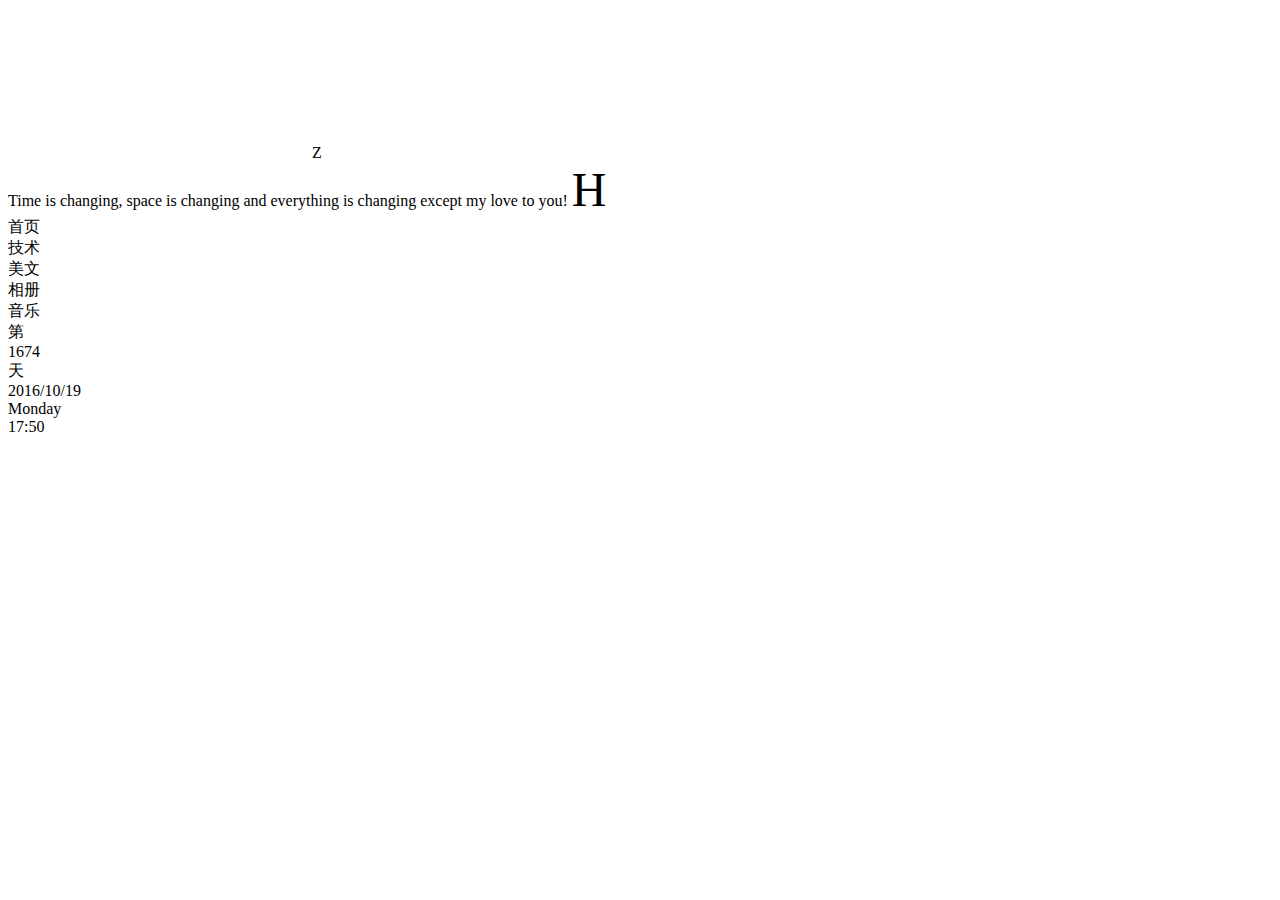
==== index.html @ bc62b862 "my page" ====
<!DOCTYPE html>
<html lang="en">
<head>
    <meta charset="UTF-8">
    <title>Title</title>
    <link href="style/style.css" rel="stylesheet">
    <link href="style/bootstrap.css" rel="stylesheet">
    <link href="style/bootstrap-theme.css" rel="stylesheet">
    <link href="style/animation.css" rel="stylesheet">
    <script src="script/jquery.js"></script>
    <script src="script/jquery.mousewheel.js"></script>
    <script src="script/bootstrap.js"></script>
    <script src="script/layout.js"></script>
</head>
<body>
<div id="home">
    <video class="video" autoplay muted loop>
        <source src="Img/Home1.mp4">
    </video>
    <a class="logo">
        <span id="zlogo">Z</span>
        <div class="love">Time is changing, space is changing and everything is changing except my love to you!
            <span style="font-size: 3rem">H</span>
        </div>

    </a>

    <div id="homeMain">

    </div>
    <div class="footerlist" id="footer">
        <a id="top_div" href="#" class="footList a1">

        </a>
        <a class="footList a2">
            <!--<img src="Img/chat.png">-->
        </a>
        <a class="footList a3">

        </a>
    </div>
    <div class="listBar">
        <div class="bars" id="bars">
            <div class="bar b1"></div>
            <div class="bar b2"></div>
            <div class="bar b3"></div>
        </div>

        <div class="bgColor" id="bgC">
            <div class="listMain" onclick="location.href='index.html'">首页</div>
            <div class="listMain" onclick="location.href='technology.html'">技术</div>
            <div class="listMain" onclick="location.href='artical.html'">美文</div>
            <div class="listMain" onclick="location.href='album.html'">相册</div>
            <div class="listMain" onclick="location.href='music.html'">音乐</div>
            <div class="bar4"></div>

            <div class="listMain">第</div>
            <div class="listMain" id="lovedays">1674</div>
            <div class="listMain">天</div>
            <div class="listMain" id="year">2016/10/19</div>
            <div class="listMain" id="data">Monday</div>
            <div class="listMain" id="time">17:50</div>
        </div>
    </div>
</div>

<!--<div id="article" class="page">-->

<!--</div>-->
<!--<div id="album" class="page"></div>-->
<!--<div id="personal" class="page"></div>-->
<!--<br /><br /><br /><br /><br /><br /><br /><br />-->
<!--<br /><br /><br /><br /><br /><br /><br /><br />-->
<!--<br /><br /><br /><br /><br /><br /><br /><br />-->
<!--<br /><br /><br /><br /><br /><br /><br /><br />-->
<!--<br /><br /><br /><br /><br /><br /><br /><br />-->
<!--<br /><br /><br /><br /><br /><br /><br /><br />-->
<!--<br /><br /><br /><br /><br /><br /><br /><br />-->
<!--<br /><br /><br /><br /><br /><br /><br /><br />-->
<script src="script/main.js"></script>
</body>
</html>
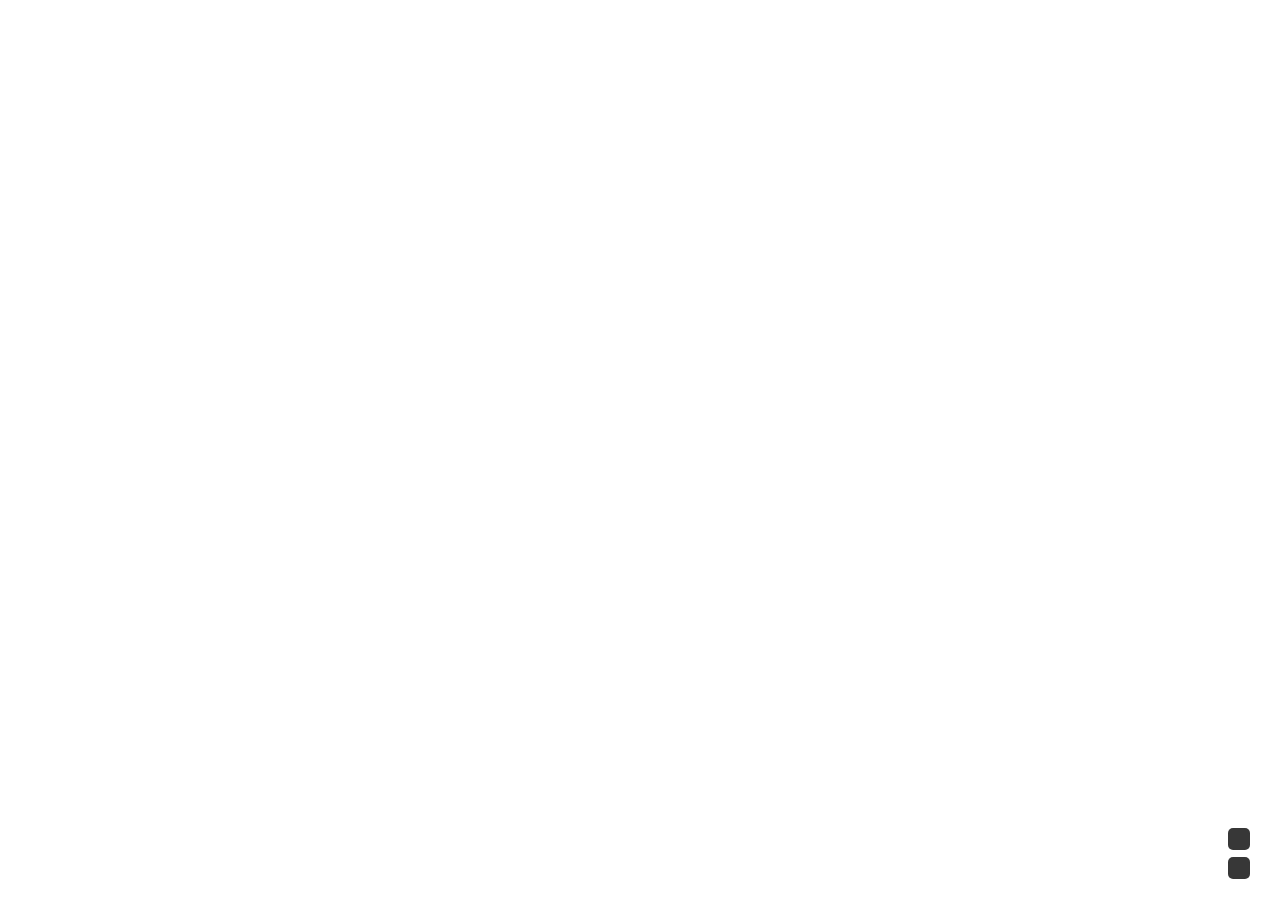
==== commit 351dad71: "page 更新" ====
--- a/index.html
+++ b/index.html
@@ -3,14 +3,14 @@
 <head>
     <meta charset="UTF-8">
     <title>Title</title>
-    <link href="style/style.css" rel="stylesheet">
-    <link href="style/bootstrap.css" rel="stylesheet">
-    <link href="style/bootstrap-theme.css" rel="stylesheet">
-    <link href="style/animation.css" rel="stylesheet">
-    <script src="script/jquery.js"></script>
-    <script src="script/jquery.mousewheel.js"></script>
-    <script src="script/bootstrap.js"></script>
-    <script src="script/layout.js"></script>
+    <link href="./style/style.css" rel="stylesheet">
+    <link href="./style/bootstrap.css" rel="stylesheet">
+    <link href="./style/bootstrap-theme.css" rel="stylesheet">
+    <link href="./style/animation.css" rel="stylesheet">
+    <script src="./script/jquery.js"></script>
+    <script src="./script/jquery.mousewheel.js"></script>
+    <script src="./script/bootstrap.js"></script>
+    <script src="./script/layout.js"></script>
 </head>
 <body>
 <div id="home">
@@ -77,6 +77,6 @@
 <!--<br /><br /><br /><br /><br /><br /><br /><br />-->
 <!--<br /><br /><br /><br /><br /><br /><br /><br />-->
 <!--<br /><br /><br /><br /><br /><br /><br /><br />-->
-<script src="script/main.js"></script>
+<script src="./script/main.js"></script>
 </body>
 </html>--- a/style/style.css
+++ b/style/style.css
@@ -0,0 +1,169 @@
+
+*{
+    margin: 0;
+    padding: 0;
+}
+a{
+    text-decoration: none;
+}
+/*html {*/
+    /*overflow:scroll;*/
+
+/*}*/
+body {
+    font-family: HeitiJ-Light,"Helvetica Neue",Helvetica,STHeiTi,sans-serif;
+    -webkit-font-smoothing: antialiased;
+    font-size: .7rem;
+}
+.video{
+    position: fixed;
+    left: 0;
+    top: 0;
+    min-width: 100%;
+    min-height: 100%;
+    width: auto;
+    height: auto;
+    z-index: -9999;
+    -webkit-filter:grayscale(100%);
+    overflow: hidden;
+}
+.logo{
+    position: fixed;
+    top: 1rem;
+    left: 2rem;
+    /*height: 5rem;*/
+    width: 15rem;
+    /*float: left;*/
+    padding: 1rem;
+    z-index: 999;
+    /*overflow: hidden;*/
+}
+.page{
+    height: 100%;
+    width: 100%;
+    background: red;
+    overflow: hidden;
+}
+#zlogo{
+    font-size: 3rem;
+    font-weight:100;
+    color: #fff;
+}
+.love{
+    display: none;
+    color: #fff;
+}
+.listBar{
+    position: fixed;
+    right: 3rem;
+    top: 2.3rem;
+    width: 3rem;
+    height: 3rem;
+    cursor:pointer;
+    /*overflow: hidden;*/
+}
+.bars{
+    position: fixed;
+    top:2.5rem;
+    right: 1.5rem;
+    width: 3rem;
+    height: 3rem;
+    overflow: hidden;
+}
+.bar{
+    width: 1.8rem;
+    height: .15rem;
+    background: #fff;
+    margin: .6rem;
+}
+.bgColor{
+    display: none;
+    position: fixed;
+    /*margin-left: 1px;*/
+    /*margin-top: 1px;*/
+    top:0;
+    right: 0;
+    width:12%;
+    height:100%;
+    background: #000;
+    opacity:0.7;
+    filter:alpha(opacity=70);
+    text-align: center;
+    overflow: hidden;
+    z-index: 9999;
+}
+.listMain:nth-child(1){
+    margin-top:4rem ;
+}
+.listMain{
+    color: #fff;
+    margin-top: 2rem;
+    font-size: 1.5rem;
+}
+.bar4{
+    height: .1rem;
+    width: 80%;
+    margin-top: 4rem;
+    margin-left: 10%;
+    background: #fff;
+}
+.footerlist{
+    /*position: fixed;*/
+    /*bottom:2rem;*/
+    /*right:3rem;*/
+    width: 3rem;
+    height: 10rem;
+    /*overflow: hidden;*/
+}
+.footList{
+    display: block;
+    width: 2.2rem;
+    height: 2.2rem;
+    background: #373737;
+    border-radius: 5px;
+    overflow: hidden;
+}
+#top_div{
+    position:fixed;
+    bottom:8rem;
+    right:3rem;
+    display:none;
+}
+.a3{
+    position: fixed;
+    bottom:2.1rem;
+    right: 3rem;
+}
+.a2{
+    position: fixed;
+    bottom:5rem;
+    right: 3rem;
+}
+.footerlist img{
+    width: 100%;
+}
+
+
+/*大屏幕*/
+@media (min-width: 1200px) {
+
+}
+
+/*平板电脑和小屏电脑之间的分辨率*/
+@media (min-width: 768px) and (max-width: 979px) {
+
+}
+
+/*横向放置的手机和竖向放置的平板之间的分辨率*/
+@media (max-width: 767px) {
+    .bgColor{
+        width: 100%;
+    }
+}
+
+/*横向放置的手机及分辨率更小的设备*/
+@media (max-width: 480px) {
+    .bgColor{
+        width: 100%;
+    }
+}--- a/style/animation.css
+++ b/style/animation.css
@@ -0,0 +1,82 @@
+@keyframes myfirst {
+    0%{
+        transform:rotate(20deg);
+        -webkit-transform:rotate(20deg);
+        -moz-transform:rotate(20deg);
+        -o-transform:rotate(20deg);
+        /*height: 0rem;*/
+        /*width: 7rem;*/
+    }
+    25%{
+        transform:rotate(-17deg);
+        -webkit-transform:rotate(-17deg);
+        -moz-transform:rotate(-17deg);
+        -o-transform:rotate(-17deg);
+        /*height: 2rem;*/
+        /*width: 7rem;*/
+    }
+    50%{
+        transform:rotate(13deg);
+        -webkit-transform:rotate(13deg);
+        -moz-transform:rotate(13deg);
+        -o-transform:rotate(13deg);
+        /*height: 3rem;*/
+        /*width: 7rem;*/
+    }
+    75%{
+        transform:rotate(-6deg);
+        -webkit-transform:rotate(-6deg);
+        -moz-transform:rotate(-6deg);
+        -o-transform:rotate(-6deg);
+        /*height: 4rem;*/
+        /*width: 7rem;*/
+    }
+    100%{
+        transform:rotate(0deg);
+        -webkit-transform:rotate(0deg);
+        -moz-transform:rotate(0deg);
+        -o-transform:rotate(0deg);
+        /*height: 5rem;*/
+        /*width: 7rem;*/
+    }
+}
+@keyframes mysecond {
+    0%{
+
+    }
+    25%{
+
+    }
+}
+a:hover{
+    text-decoration: none;
+}
+.logo:hover {
+    cursor:pointer;
+    animation: myfirst 4s;
+    -moz-animation: myfirst 4s;	/* Firefox */
+    -webkit-animation: myfirst 4s;	/* Safari 和 Chrome */
+    -o-animation: myfirst 4s;	/* Opera */
+    /*animation-iteration-count: 1;*/
+
+}
+.logo:hover .love{
+    display: inline;
+}
+.listBar:hover{
+    position: fixed;
+    right: 3rem;
+    top: 2rem;
+    width: 3rem;
+    height: 3rem;
+    cursor:pointer;
+}
+/*.listBar:hover .bar {*/
+    /*display: none;*/
+/*}*/
+/*.listBar:hover .bgColor{*/
+    /*display: block;*/
+/*}*/
+/*.bgColor:hover .footerlist{*/
+/*display: none;*/
+/*}*/